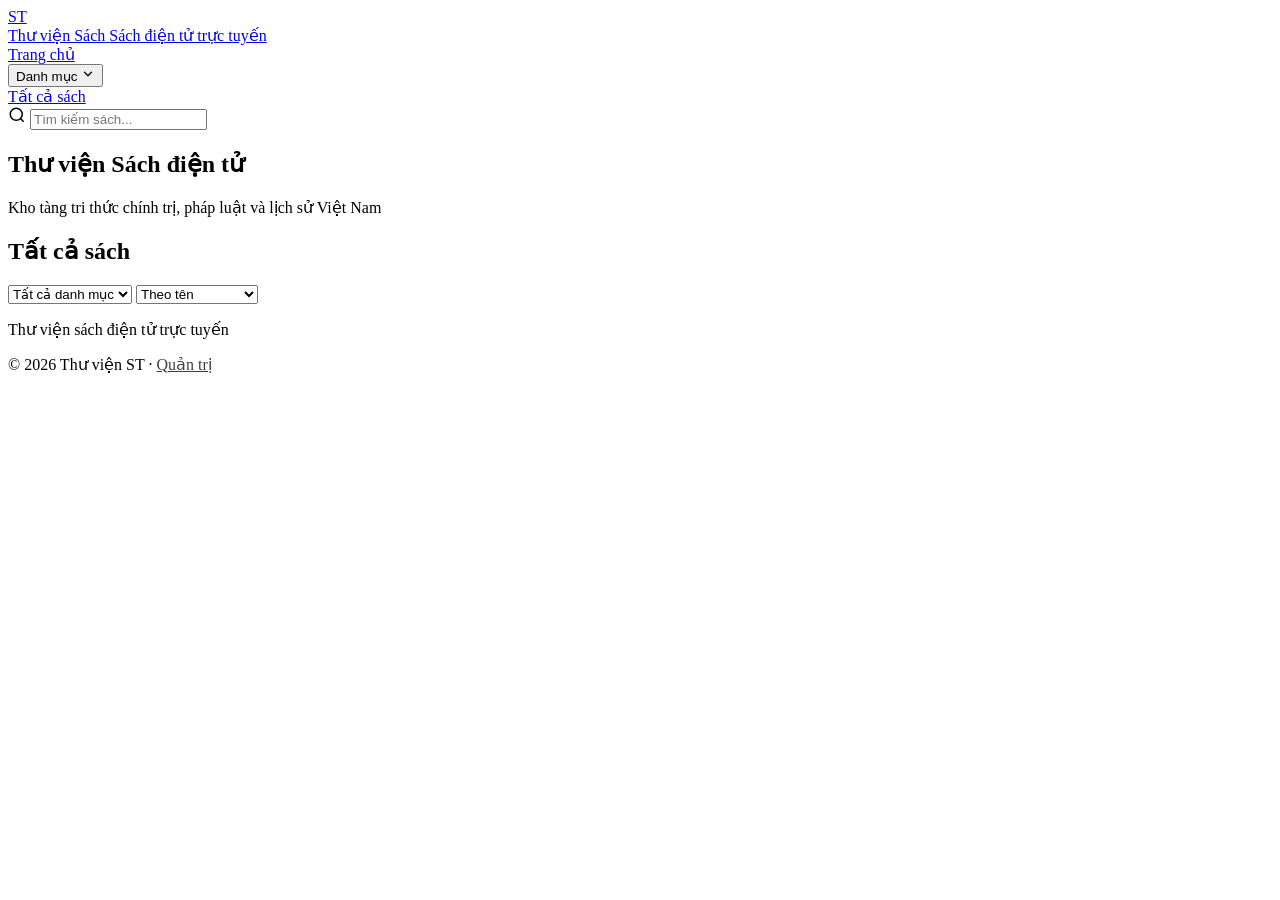
==== site/index.html @ e3462921 "feat: trang quản trị (danh mục, sách, upload PDF) + chuyển tên miền sang thuvien.ncbdl875.io.vn" ====
<!DOCTYPE html>
<html lang="vi">
<head>
  <meta charset="UTF-8">
  <meta name="viewport" content="width=device-width, initial-scale=1.0">
  <title>Thư viện Sách điện tử</title>
  <link rel="stylesheet" href="/css/style.css?v=20260925">
  <link rel="preconnect" href="https://fonts.googleapis.com">
  <link href="https://fonts.googleapis.com/css2?family=Inter:wght@400;500;600;700&family=Playfair+Display:wght@600;700&display=swap" rel="stylesheet">
</head>
<body>
  <header class="header">
    <div class="container">
      <a href="/" class="logo">
        <div class="logo-icon">ST</div>
        <div class="logo-text">
          <span class="logo-title">Thư viện Sách</span>
          <span class="logo-sub">Sách điện tử trực tuyến</span>
        </div>
      </a>
      <nav class="nav">
        <a href="/" class="nav-link active">Trang chủ</a>
        <div class="nav-dropdown" id="catDropdown">
          <button class="nav-link nav-drop-toggle" type="button" aria-haspopup="true" aria-expanded="false">
            Danh mục
            <svg class="caret" width="14" height="14" viewBox="0 0 24 24" fill="none" stroke="currentColor" stroke-width="2.2" stroke-linecap="round" stroke-linejoin="round"><polyline points="6 9 12 15 18 9"/></svg>
          </button>
          <div class="nav-drop-panel" id="catMenu"></div>
        </div>
        <a href="#all-books" class="nav-link">Tất cả sách</a>
      </nav>
      <div class="search-box">
        <svg width="18" height="18" viewBox="0 0 24 24" fill="none" stroke="currentColor" stroke-width="2"><circle cx="11" cy="11" r="8"/><line x1="21" y1="21" x2="16.65" y2="16.65"/></svg>
        <input type="text" id="searchInput" placeholder="Tìm kiếm sách...">
      </div>
    </div>
  </header>

  <section class="hero">
    <div class="container">
      <h1>Thư viện Sách điện tử</h1>
      <p class="hero-desc">Kho tàng tri thức chính trị, pháp luật và lịch sử Việt Nam</p>
      <div class="hero-stats" id="heroStats"></div>
    </div>
  </section>

  <section class="books-section" id="all-books">
    <div class="container">
      <div class="section-header">
        <h2 class="section-title">Tất cả sách</h2>
        <div class="filter-bar">
          <select id="catFilter">
            <option value="">Tất cả danh mục</option>
          </select>
          <select id="sortFilter">
            <option value="title">Theo tên</option>
            <option value="pages-desc">Nhiều trang nhất</option>
            <option value="pages-asc">Ít trang nhất</option>
          </select>
        </div>
      </div>
      <div class="book-grid" id="bookGrid"></div>
      <div class="load-more" id="loadMore" style="display:none;">
        <button class="btn btn-outline" id="loadMoreBtn">Xem thêm</button>
      </div>
    </div>
  </section>

  <footer class="footer">
    <div class="container">
      <p>Thư viện sách điện tử trực tuyến</p>
      <p class="footer-sub">&copy; 2026 Thư viện ST · <a href="/admin.html" style="color:inherit;opacity:.75">Quản trị</a></p>
    </div>
  </footer>

  <script src="/js/catalog.js?v=20260925"></script>
</body>
</html>
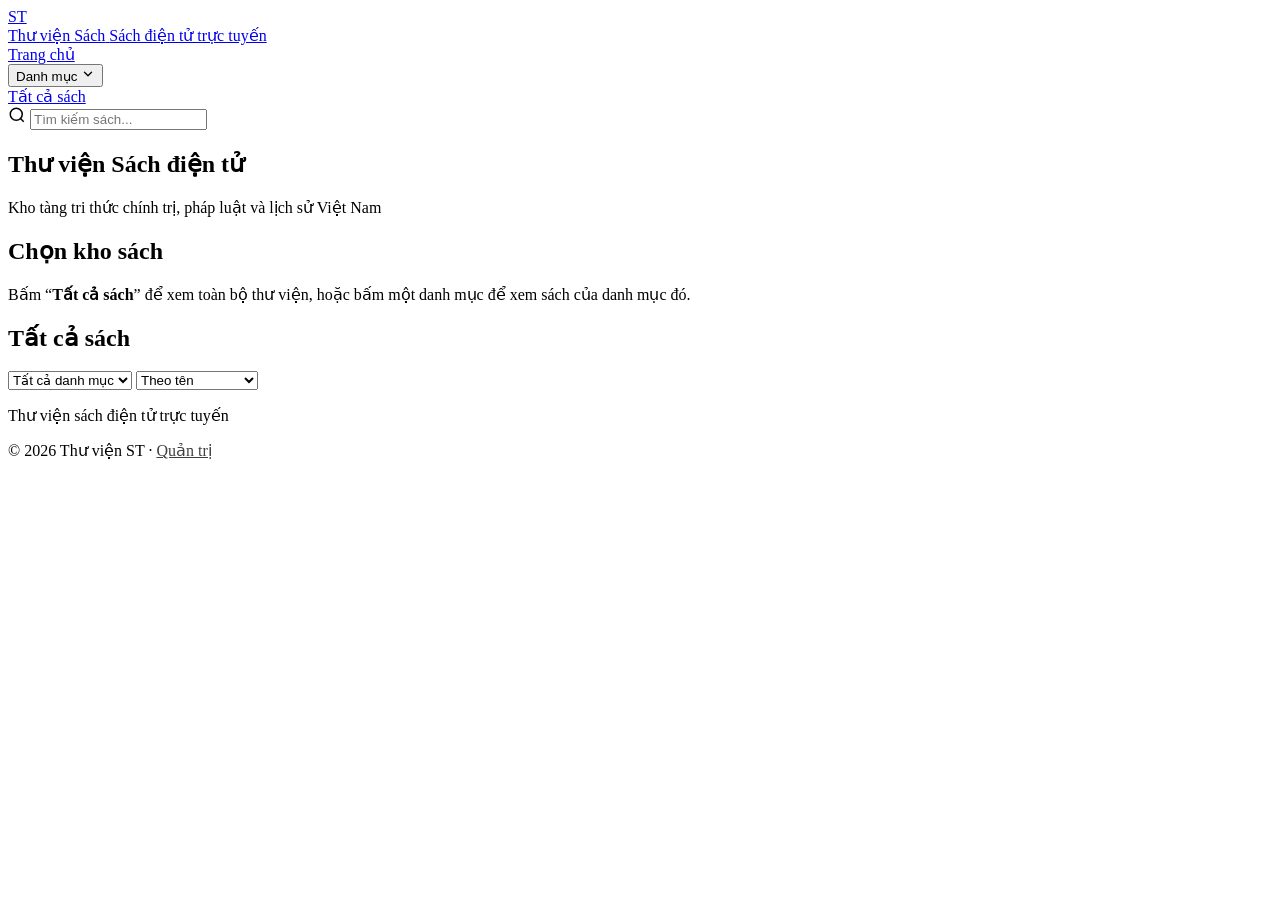
==== commit f1802ac9: "feat: trang chu bang o bam danh muc co logo + trang xem sach co thanh chon danh muc (hash router)" ====
--- a/site/index.html
+++ b/site/index.html
@@ -1,10 +1,10 @@
-<!DOCTYPE html>
+﻿<!DOCTYPE html>
 <html lang="vi">
 <head>
   <meta charset="UTF-8">
   <meta name="viewport" content="width=device-width, initial-scale=1.0">
   <title>Thư viện Sách điện tử</title>
-  <link rel="stylesheet" href="/css/style.css?v=20260925">
+  <link rel="stylesheet" href="/css/style.css?v=20260930d">
   <link rel="preconnect" href="https://fonts.googleapis.com">
   <link href="https://fonts.googleapis.com/css2?family=Inter:wght@400;500;600;700&family=Playfair+Display:wght@600;700&display=swap" rel="stylesheet">
 </head>
@@ -19,7 +19,7 @@
         </div>
       </a>
       <nav class="nav">
-        <a href="/" class="nav-link active">Trang chủ</a>
+        <a href="#/" class="nav-link" data-nav="home">Trang chủ</a>
         <div class="nav-dropdown" id="catDropdown">
           <button class="nav-link nav-drop-toggle" type="button" aria-haspopup="true" aria-expanded="false">
             Danh mục
@@ -27,7 +27,7 @@
           </button>
           <div class="nav-drop-panel" id="catMenu"></div>
         </div>
-        <a href="#all-books" class="nav-link">Tất cả sách</a>
+        <a href="#/tat-ca" class="nav-link" data-nav="all">Tất cả sách</a>
       </nav>
       <div class="search-box">
         <svg width="18" height="18" viewBox="0 0 24 24" fill="none" stroke="currentColor" stroke-width="2"><circle cx="11" cy="11" r="8"/><line x1="21" y1="21" x2="16.65" y2="16.65"/></svg>
@@ -36,7 +36,7 @@
     </div>
   </header>
 
-  <section class="hero">
+  <section class="hero" id="heroSection">
     <div class="container">
       <h1>Thư viện Sách điện tử</h1>
       <p class="hero-desc">Kho tàng tri thức chính trị, pháp luật và lịch sử Việt Nam</p>
@@ -44,10 +44,30 @@
     </div>
   </section>
 
-  <section class="books-section" id="all-books">
+  <!-- ═════════ TRANG CHỦ: các ô bấm ═════════ -->
+  <section class="home-board" id="homeView">
     <div class="container">
+      <div class="board-head">
+        <h2 class="section-title">Chọn kho sách</h2>
+        <p class="board-sub">Bấm “<strong>Tất cả sách</strong>” để xem toàn bộ thư viện, hoặc bấm một danh mục để xem sách của danh mục đó.</p>
+      </div>
+      <div class="home-grid" id="homeGrid"></div>
+    </div>
+  </section>
+
+  <!-- ═════════ TRANG XEM SÁCH (tất cả / theo danh mục) ═════════ -->
+  <section class="books-section" id="booksView">
+    <div class="cat-bar">
+      <div class="container cat-bar-inner" id="catChips"></div>
+    </div>
+    <div class="container">
+      <nav class="crumbs" id="crumbs" aria-label="Đường dẫn"></nav>
+
       <div class="section-header">
-        <h2 class="section-title">Tất cả sách</h2>
+        <div class="listing-head">
+          <h2 class="section-title" id="listingTitle">Tất cả sách</h2>
+          <div class="listing-count" id="listingCount"></div>
+        </div>
         <div class="filter-bar">
           <select id="catFilter">
             <option value="">Tất cả danh mục</option>
@@ -59,6 +79,7 @@
           </select>
         </div>
       </div>
+
       <div class="book-grid" id="bookGrid"></div>
       <div class="load-more" id="loadMore" style="display:none;">
         <button class="btn btn-outline" id="loadMoreBtn">Xem thêm</button>
@@ -73,6 +94,6 @@
     </div>
   </footer>
 
-  <script src="/js/catalog.js?v=20260925"></script>
+  <script src="/js/catalog.js?v=20260930d"></script>
 </body>
 </html>
